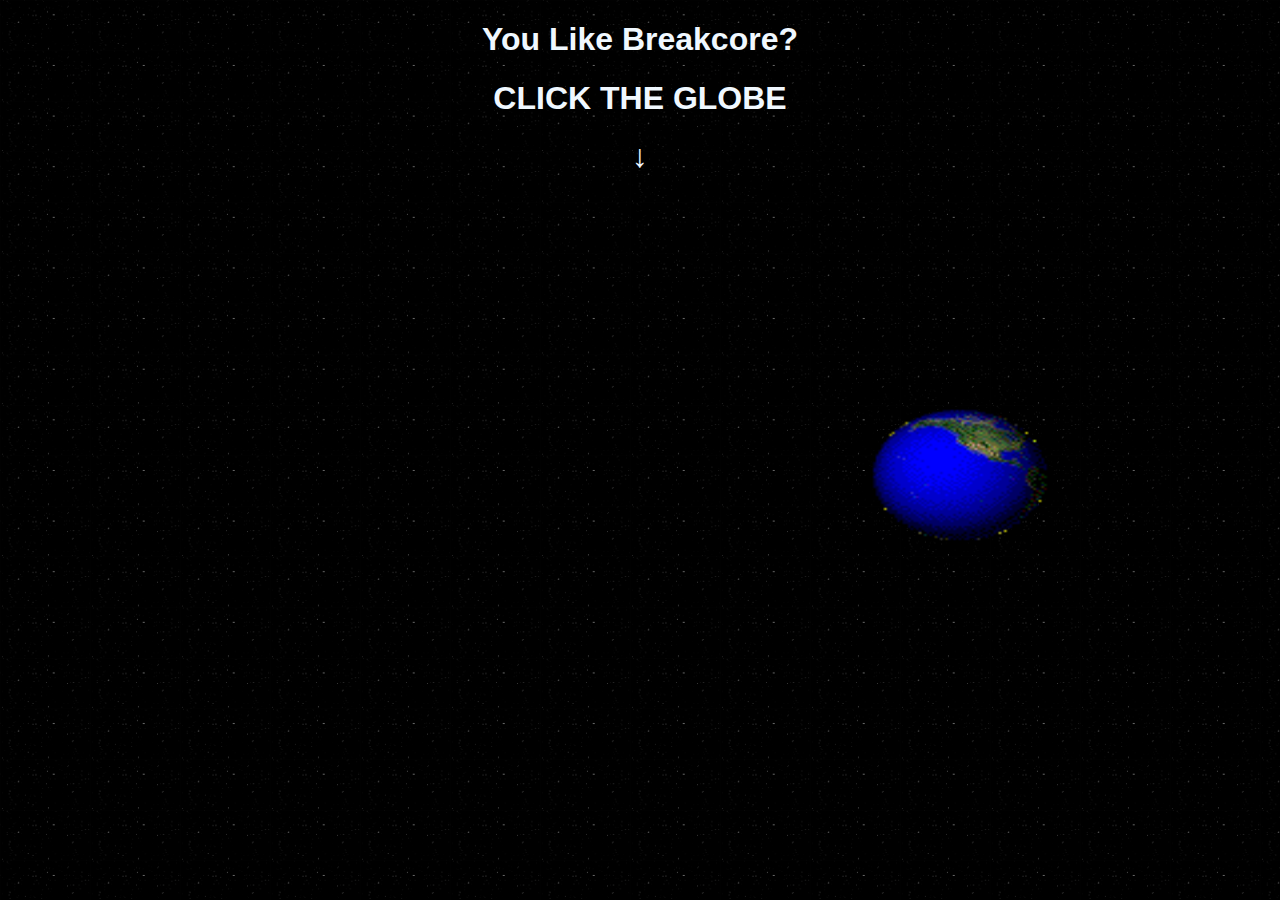
==== index.html @ a228bc66 "upload" ====
<!DOCTYPE html>
<html>
  <head>
    <meta charset="UTF-8">
    <meta name="viewport" content="width=device-width, initial-scale=1.0">
    <title>Wanna party?</title>
    

    <link href="/style.css" rel="stylesheet" type="text/css" media="all">
  </head>
  <body>
    
    <h1>You Like Breakcore?</h1>
    <h1>CLICK THE GLOBE</h1>
    <h1>↓</h1>
    <a href="dancetime/dancetime.html"><img src="imgs/erth.gif" alt="dancing bird" width="200" height="150" style="position: fixed; top: 400px; left:  860px;">
    
<style>

          :root {
            --body-bg-image: url('/imgs/back.gif');
          }

          body {
            font-family:'Franklin Gothic Medium', 'Arial Narrow', Arial, sans-serif;
            margin: 0;
            background-color: #08031A;
            background-size: 90px;
            color: #fceaff;
            background-image: var(--body-bg-image)
          }
          


  
  
  </style>
---- style.css ----
h1 {
  text-align: center;
}

h1{
  color: aliceblue;
}
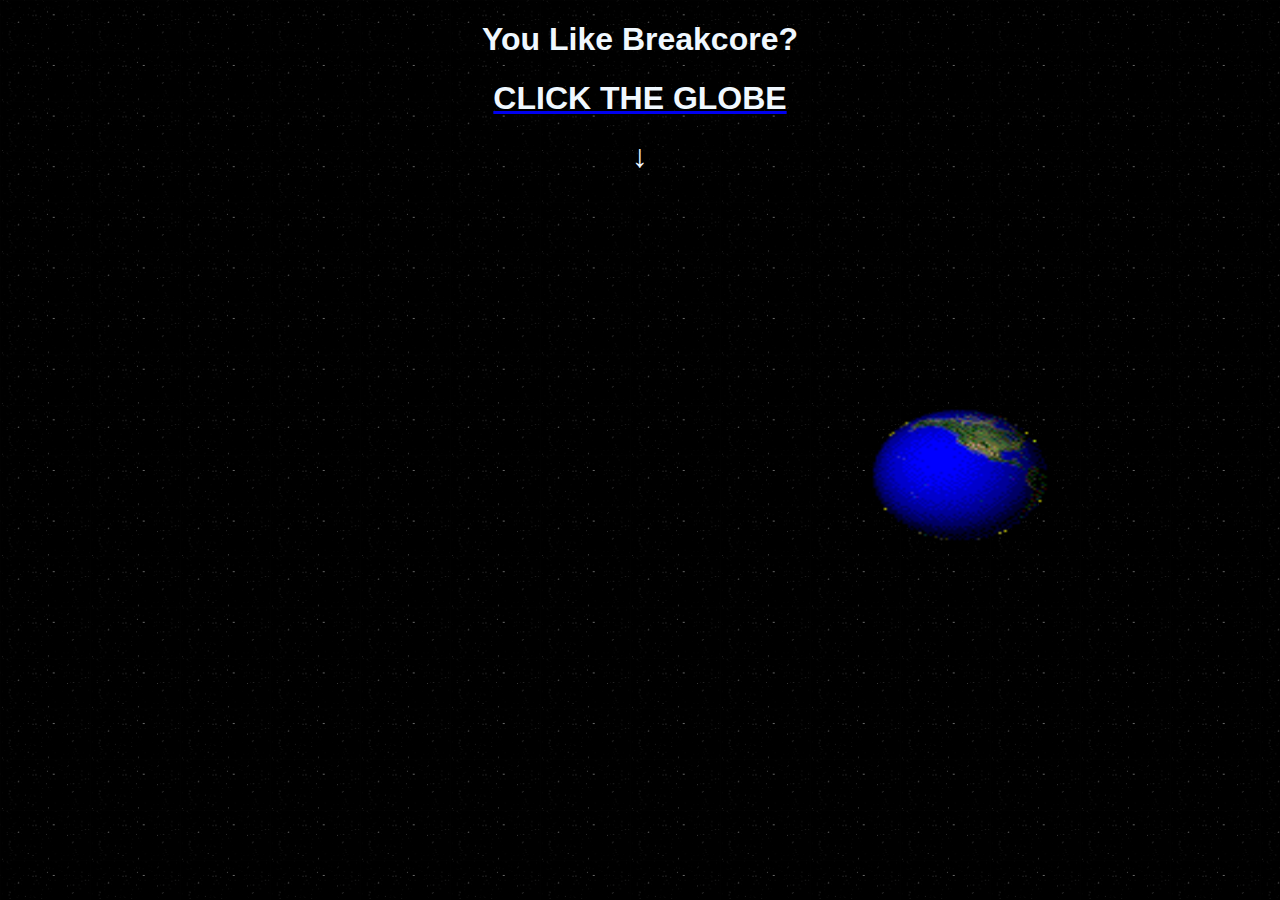
==== commit f3c54ca4: "fixed for phone" ====
--- a/index.html
+++ b/index.html
@@ -11,7 +11,7 @@
   <body>
     
     <h1>You Like Breakcore?</h1>
-    <h1>CLICK THE GLOBE</h1>
+    <a href="dancetime/dancetime.html"><h1>CLICK THE GLOBE</h1></a>
     <h1>↓</h1>
     <a href="dancetime/dancetime.html"><img src="imgs/erth.gif" alt="dancing bird" width="200" height="150" style="position: fixed; top: 400px; left:  860px;">
     
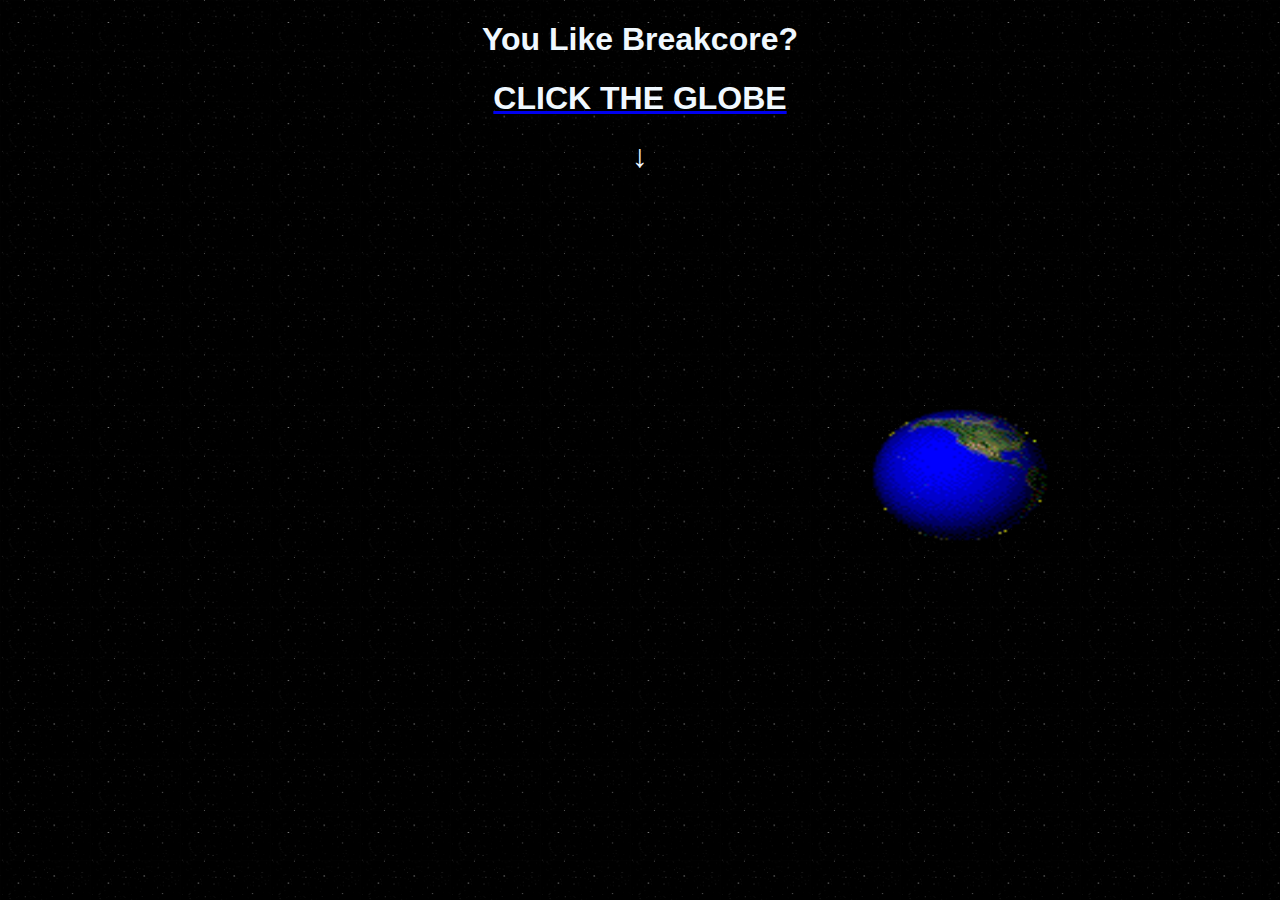
==== commit 1ff23112: "blinkies added" ====
--- a/index.html
+++ b/index.html
@@ -6,6 +6,9 @@
     <title>Wanna party?</title>
     
 
+    
+
+
     <link href="/style.css" rel="stylesheet" type="text/css" media="all">
   </head>
   <body>
@@ -13,7 +16,7 @@
     <h1>You Like Breakcore?</h1>
     <a href="dancetime/dancetime.html"><h1>CLICK THE GLOBE</h1></a>
     <h1>↓</h1>
-    <a href="dancetime/dancetime.html"><img src="imgs/erth.gif" alt="dancing bird" width="200" height="150" style="position: fixed; top: 400px; left:  860px;">
+    <a href="dancetime/dancetime.html"><img src="imgs/erth.gif" width="200" height="150" style="position: fixed; top: 400px; left:  860px;">
     
 <style>
 
@@ -38,12 +41,16 @@
 
 
 
-
-
-    
-
-    
-
+<iframe src="https://www3.cbox.ws/box/?boxid=3540174&boxtag=UAhZNh" width=360" height="600" allowtransparency="yes" allow="autoplay" frameborder="0" marginheight="0" marginwidth="0" scrolling="auto"></iframe>	
+<img src="http://dl8.glitter-graphics.net/pub/758/758548ssjii53fgv.gif" width=150 height=20 style="position: fixed; top: 915px; left:  1px;">
+<img src="http://dl2.glitter-graphics.net/pub/969/969132ff3t2b4u2x.gif" width=150 height=20 style="position: fixed; top: 915px; left:  150px;">
+<img src="http://dl.glitter-graphics.net/pub/252/252731rd2czu7vk5.gif" width=150 height=20 style="position: fixed; top: 915px; left:  300px;">
+<img src="http://dl7.glitter-graphics.net/pub/754/754667r8n2u197zw.gif" width=150 height=20 style="position: fixed; top: 915px; left:  450px;">
+<img src="http://dl8.glitter-graphics.net/pub/419/419028y8g87sfkf9.gif" width=155 height=20 style="position: fixed; top: 915px; left:  600px;">
+<img src="http://dl8.glitter-graphics.net/pub/148/148978sykl5tijjt.gif" width=150 height=20 style="position: fixed; top: 915px; left:  750px;">
+<img src="blinkies/blinkiesCafe-eu.gif" width=150 height=20 style="position: fixed; top: 915px; left:  900px;">
+<img src="blinkies/blinkiesCafe-Gb.gif" width=150 height=20 style="position: fixed; top: 915px; left:  1050px;">
+<img src="blinkies/blinkiesCafe-sr.gif" width=150 height=20 style="position: fixed; top: 915px; left:  1200px;">
     
 
     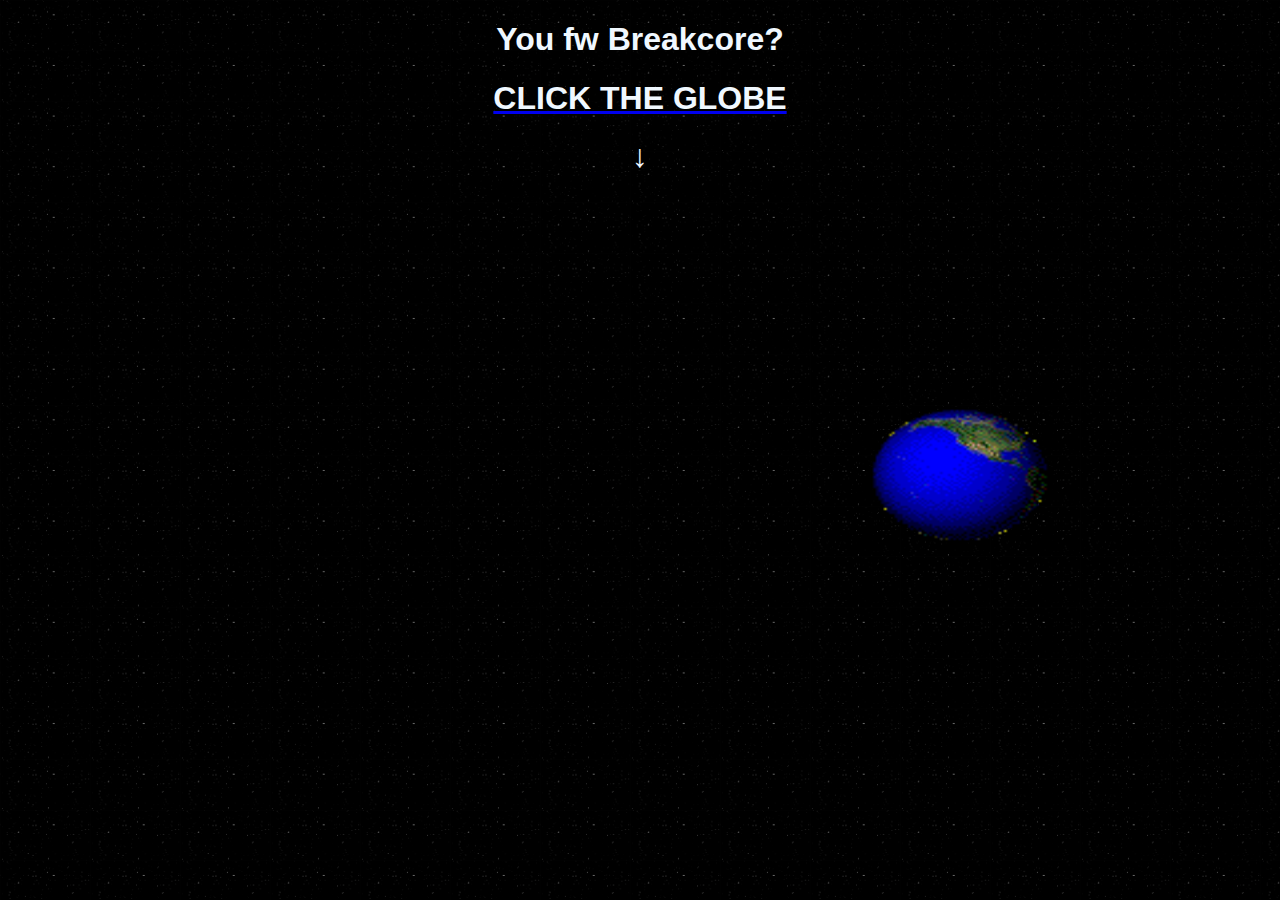
==== commit 1066efac: "About me text finished (not the full page)" ====
--- a/index.html
+++ b/index.html
@@ -3,7 +3,7 @@
   <head>
     <meta charset="UTF-8">
     <meta name="viewport" content="width=device-width, initial-scale=1.0">
-    <title>Wanna party?</title>
+    <title>It would be fun to party yk?</title>
     
 
     
@@ -13,11 +13,13 @@
   </head>
   <body>
     
-    <h1>You Like Breakcore?</h1>
+    <h1>You fw Breakcore?</h1>
     <a href="dancetime/dancetime.html"><h1>CLICK THE GLOBE</h1></a>
     <h1>↓</h1>
     <a href="dancetime/dancetime.html"><img src="imgs/erth.gif" width="200" height="150" style="position: fixed; top: 400px; left:  860px;">
     
+
+      <a href="aboutme/about me.html"><img src="aboutme/aboutmebutton.gif" width="300" height="80" style="position: fixed; top: 600px; left:  1400px;">
 <style>
 
           :root {
@@ -41,7 +43,7 @@
 
 
 
-<iframe src="https://www3.cbox.ws/box/?boxid=3540174&boxtag=UAhZNh" width=360" height="600" allowtransparency="yes" allow="autoplay" frameborder="0" marginheight="0" marginwidth="0" scrolling="auto"></iframe>	
+
 <img src="http://dl8.glitter-graphics.net/pub/758/758548ssjii53fgv.gif" width=150 height=20 style="position: fixed; top: 915px; left:  1px;">
 <img src="http://dl2.glitter-graphics.net/pub/969/969132ff3t2b4u2x.gif" width=150 height=20 style="position: fixed; top: 915px; left:  150px;">
 <img src="http://dl.glitter-graphics.net/pub/252/252731rd2czu7vk5.gif" width=150 height=20 style="position: fixed; top: 915px; left:  300px;">
@@ -51,6 +53,6 @@
 <img src="blinkies/blinkiesCafe-eu.gif" width=150 height=20 style="position: fixed; top: 915px; left:  900px;">
 <img src="blinkies/blinkiesCafe-Gb.gif" width=150 height=20 style="position: fixed; top: 915px; left:  1050px;">
 <img src="blinkies/blinkiesCafe-sr.gif" width=150 height=20 style="position: fixed; top: 915px; left:  1200px;">
-    
+
 
     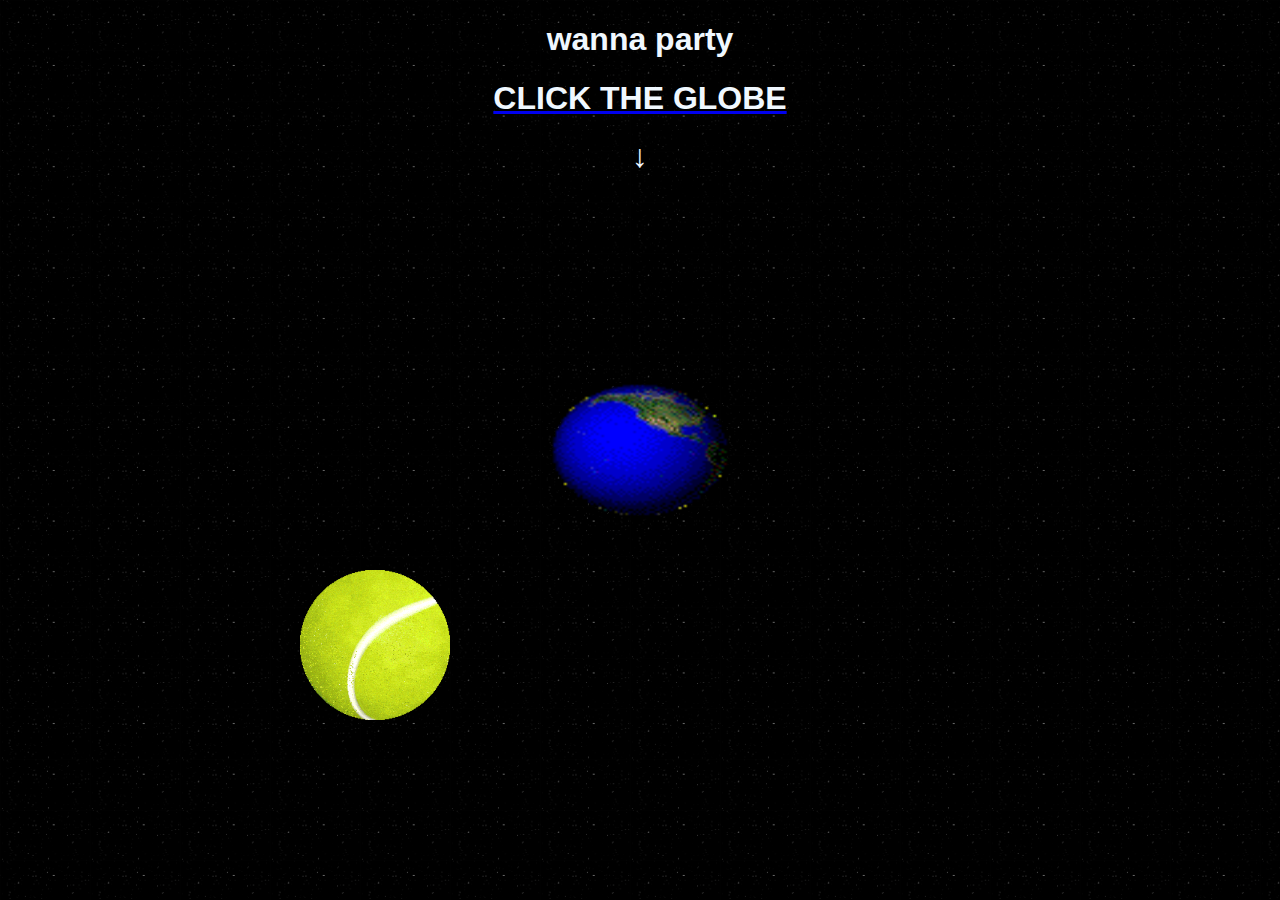
==== commit c908775a: "A few minor changes and cat page added" ====
--- a/index.html
+++ b/index.html
@@ -13,11 +13,12 @@
   </head>
   <body>
     
-    <h1>You fw Breakcore?</h1>
+    <h1>wanna party</h1>
     <a href="dancetime/dancetime.html"><h1>CLICK THE GLOBE</h1></a>
     <h1>↓</h1>
-    <a href="dancetime/dancetime.html"><img src="imgs/erth.gif" width="200" height="150" style="position: fixed; top: 400px; left:  860px;">
+    <a href="dancetime/dancetime.html"><img src="imgs/erth.gif" width="200" height="150" style="position: absolute; top: 50%; left: 50%; transform: translate(-50%, -50%);">
     
+      <a href="cats/cats.html"><img src="cats/ball.gif" width="150" height="150" style="position: fixed; top: 570px; left:  300px;">
 
       <a href="aboutme/about me.html"><img src="aboutme/aboutmebutton.gif" width="300" height="80" style="position: fixed; top: 600px; left:  1400px;">
 <style>
@@ -49,7 +50,6 @@
 <img src="http://dl.glitter-graphics.net/pub/252/252731rd2czu7vk5.gif" width=150 height=20 style="position: fixed; top: 915px; left:  300px;">
 <img src="http://dl7.glitter-graphics.net/pub/754/754667r8n2u197zw.gif" width=150 height=20 style="position: fixed; top: 915px; left:  450px;">
 <img src="http://dl8.glitter-graphics.net/pub/419/419028y8g87sfkf9.gif" width=155 height=20 style="position: fixed; top: 915px; left:  600px;">
-<img src="http://dl8.glitter-graphics.net/pub/148/148978sykl5tijjt.gif" width=150 height=20 style="position: fixed; top: 915px; left:  750px;">
 <img src="blinkies/blinkiesCafe-eu.gif" width=150 height=20 style="position: fixed; top: 915px; left:  900px;">
 <img src="blinkies/blinkiesCafe-Gb.gif" width=150 height=20 style="position: fixed; top: 915px; left:  1050px;">
 <img src="blinkies/blinkiesCafe-sr.gif" width=150 height=20 style="position: fixed; top: 915px; left:  1200px;">
